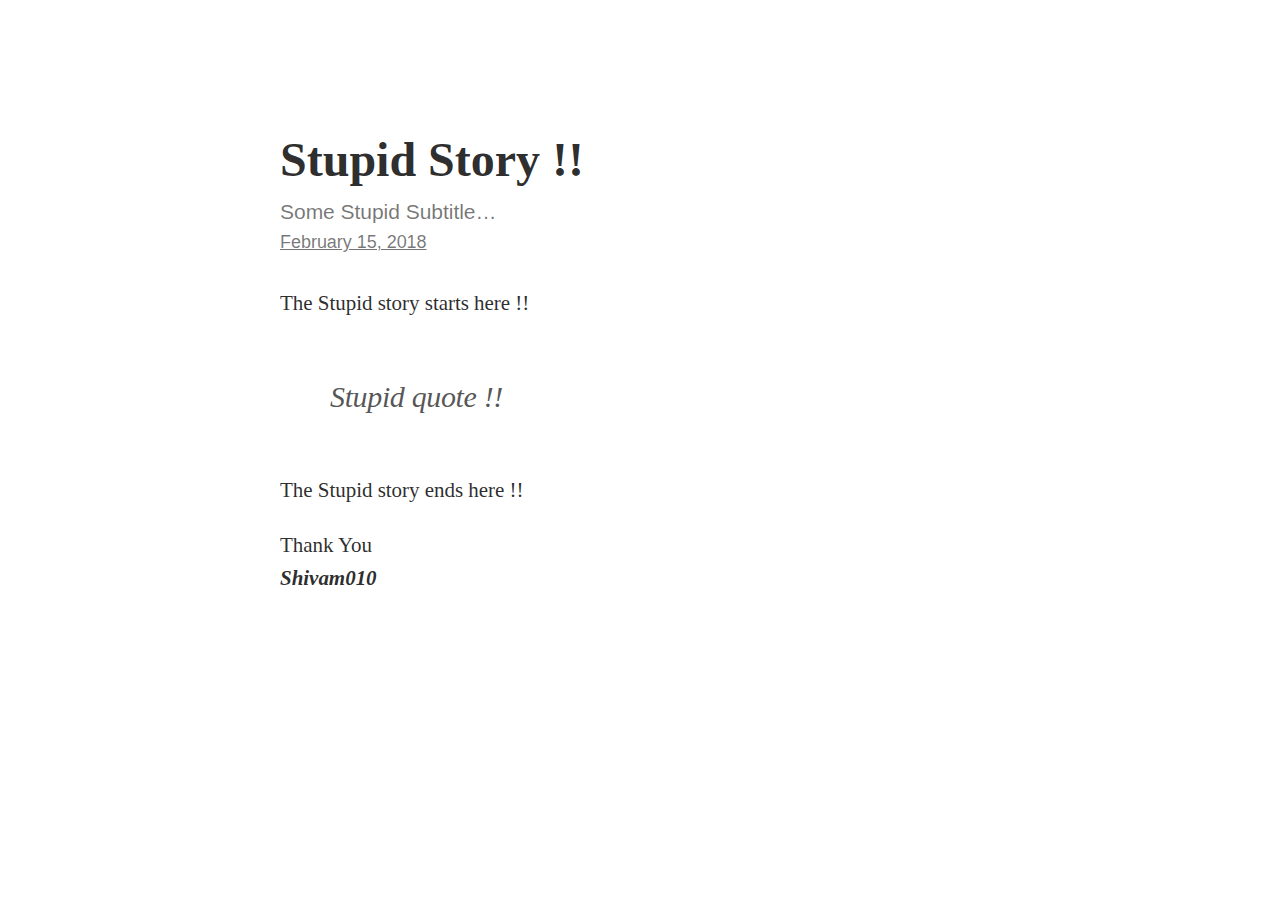
==== stupid-story/index.html @ 4c4b2acb "meta fields updated" ====
<!DOCTYPE html>
<html lang="en" prefix="og: http://ogp.me/ns#">
<head>
    <meta charset="UTF-8"/>
    <meta name="viewport" content="width=device-width, initial-scale=1"/>
    <title>Stupid Story</title>
    <meta property="og:type" content="article">
    <meta property="og:title" content="A Stupid Story !!">
    <meta property="og:description"
          content="Some Stupid Subtitle…">
    <meta property="og:url"
          content="http://blog.shivam010.ml/stupid-story/index.html">
    <meta property="og:site_name" content="Blog.Shivam010">
    <meta property="og:updated_time" content="2018-02-15T10:44:40+00:00">
    <meta property="article:publisher" content="https://facebook.com/shivam.rathore010">
    <meta property="article:author" content="shivam.rathore010@gmail.com">
<!--    <meta property="og:image" content="">-->
<!--    <meta property="og:image:width" content="800">-->
<!--    <meta property="og:image:height" content="429">-->
    <meta property="article:published_time" content="2018-02-15T08:58:12+00:00">
    <meta property="article:modified_time" content="2018-02-15T10:44:40+00:00">
<!--    <meta property="fb:app_id" content="1923155921341058">-->
<!--    <meta name="twitter:card" content="summary">-->
<!--    <meta name="twitter:title" content="5 Excellent Websites for Checking Google Keyword Rankings">-->
<!--    <meta name="twitter:description"-->
<!--          content="5 best keyword rank checker tools that give accurate position status in Google search. You can see the SEO ranking based on desktop and mobile SERPs.">-->
<!--    <meta name="twitter:image:src"-->
<!--          content="https://www.shoutmeloud.com/wp-content/uploads/2018/11/Keyword-rank-checker.jpg">-->
<!--    <meta name="twitter:site" content="@shoutmeloud">-->
<!--    <meta name="twitter:creator" content="@denharsh">-->
<!--    <meta name="description"-->
<!--          content="5 best keyword rank checker tools that give accurate position status in Google search. You can see the SEO ranking based on desktop and mobile SERPs."/>-->
    <link rel="canonical"
          href="http://blog.shivam010.ml/stupid-story/index.html"/>
    <meta property="og:locale" content="en_US"/>
<!--    <meta property="article:author" content="https://www.facebook.com/denharsh"/>-->
    <meta property="article:tag" content="stupidity"/>
    <style>
        @import url("https://fonts.googleapis.com/css?family=Georgia:400,700|Lora|Playfair+Display:700i,900");

        html,
        body {
            margin: 0;
            width: 100%;
        }

        h1,
        h2,
        p,
        i,
        a,
        .authorName a {
            color: rgba(0, 0, 0, 0.84);
            text-rendering: optimizeLegibility;
        }

        h1 {
            font-family: "Georgia", serif;
            font-size: 48px;
            text-align: left;
            margin-bottom: 8px;
        }

        h2 {
            font-family: "Georgia", sans-serif;
            font-size: 26px;
            font-weight: 700;
            padding: 0;
            margin: 56px 0 -13px -1.883px;
            text-align: left;
            line-height: 34.5px;
            letter-spacing: -0.45px;
        }

        p,
        i,
        a {
            margin-top: 21px;
            font-size: 21px;
            letter-spacing: -0.03px;
            line-height: 1.58;
        }

        a {
            text-decoration: underline;
        }

        blockquote {
            font-family: "Georgia", serif;
            font-size: 30px;
            font-style: italic;
            letter-spacing: -0.36px;
            line-height: 44.4px;
            overflow-wrap: break-word;
            margin: 55px 0 55px 0;
            /* text-align: center; */
            color: rgba(0, 0, 0, 0.68);
            padding: 0 0 0 50px;
        }

        code {
            font-size: 18px;
            background: rgba(0, 0, 0, 0.05);
            border-radius: 2px;
            padding: 3px 5px;
        }

        .subtitle, .entry-date {
            font-family: "Georgia", sans-serif;
            color: rgba(0, 0, 0, 0.54);
            margin: 0;
        }

        .entry-date {
            font-size: 18px;
            margin: 0 0 30px 0;
        }

        /* ##################################################################################
        ########################################  LAYOUT  ###################################
        ##################################################################################### */

        .container {
            display: -ms-grid;
            display: grid;
            -ms-grid-columns: auto 166px 740px 166px auto;
            grid-template-columns: auto 166px 740px 166px auto;
            -ms-grid-rows: 450px auto 150px;
            grid-template-rows: 450px auto 150px;
            grid-template-areas: ". . article . ." ". . footer . .";
        }

        .info {
            -ms-grid-row: 0;
            -ms-grid-column: 0;
            grid-area: info;
            padding: 60px 60px 0 0;
            margin-bottom: 30px;
        }

        .article {
            -ms-grid-row: 0;
            -ms-grid-column: 2;
            grid-area: article;
            margin: 40px 10px;
        }

        @media screen and (max-width: 1072px) {
            .container {
                -ms-grid-columns: auto 740px auto;
                grid-template-columns: auto 740px auto;
                grid-template-areas: ". article ." ". footer  .";
            }

            .article {
                -ms-grid-row: 2;
                -ms-grid-column: 2;
            }
        }

        @media screen and (max-width: 740px) {
            .container {
                -ms-grid-rows: auto auto 150px;
                grid-template-rows: auto auto 150px;
                -ms-grid-columns: auto;
                grid-template-columns: auto;
                grid-template-areas: "article";
            }

            .info {
                padding-top: 0;
                -ms-grid-row: 1;
                -ms-grid-column: 1;
            }

            .article {
                -ms-grid-row: 2;
                -ms-grid-column: 1;
            }
        }

    </style>
</head>
<body>

<div class="container">
    <main class="article">
        <div class="info">
            <h1>Stupid Story !!</h1>
            <p class="subtitle">Some Stupid Subtitle…</p>
            <div class="entry-meta"><a class="entry-date published ">February 15, 2018</a></div>
        </div>
        <p>
            The Stupid story starts here !!
        </p>
        <blockquote>Stupid quote !!</blockquote>
        <p>
            The Stupid story ends here !!
        </p>
        <p>
            Thank You<br/>
            <i><b>Shivam010</b></i>
        </p>
    </main>
</div>

</body>
</html>
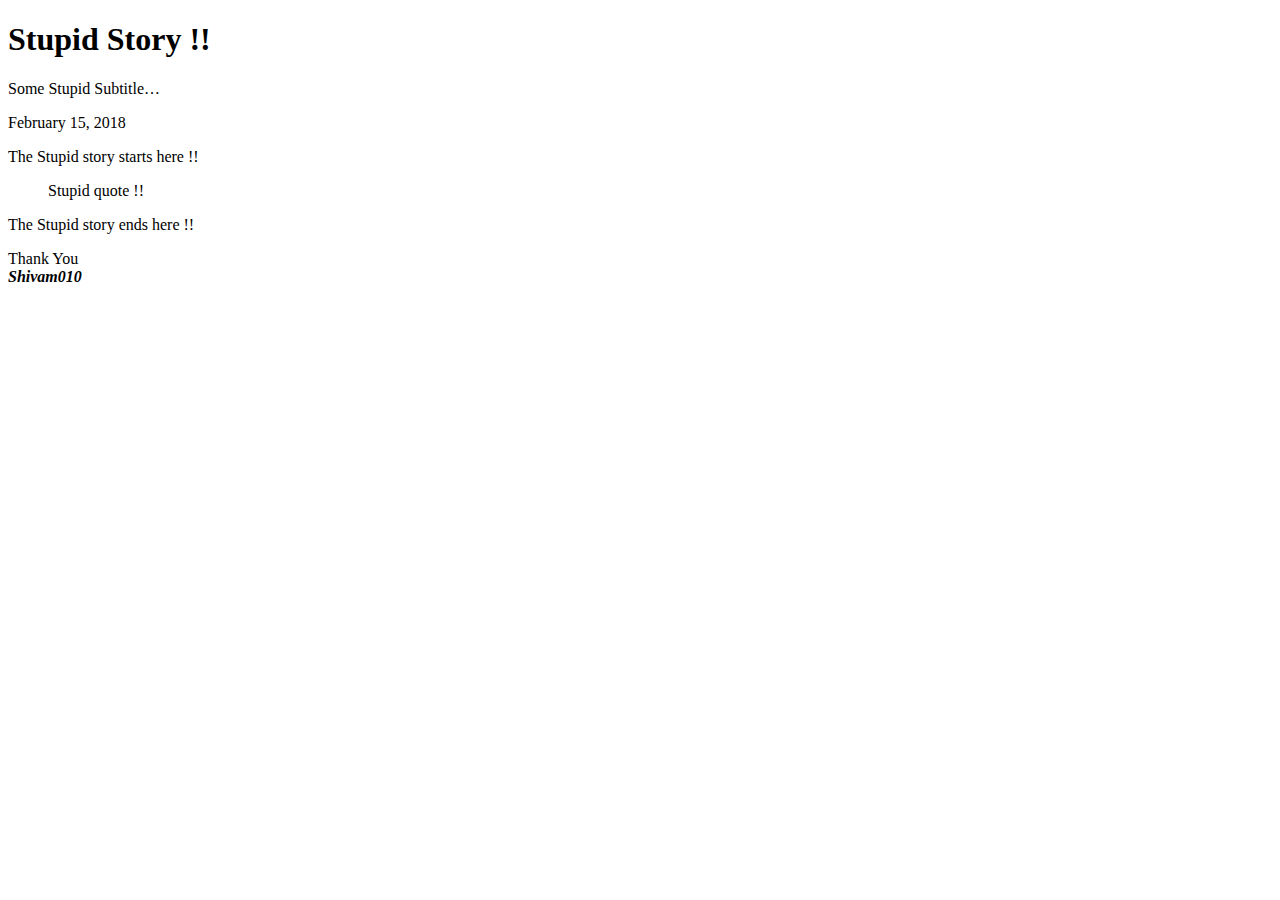
==== commit a211ce1a: "separate directory added for stupid-story page" ====
--- a/stupid-story/index.html
+++ b/stupid-story/index.html
@@ -1,187 +1,11 @@
 <!DOCTYPE html>
-<html lang="en" prefix="og: http://ogp.me/ns#">
+<html lang="en">
 <head>
-    <meta charset="UTF-8"/>
-    <meta name="viewport" content="width=device-width, initial-scale=1"/>
+    <meta charset="UTF-8">
     <title>Stupid Story</title>
-    <meta property="og:type" content="article">
-    <meta property="og:title" content="A Stupid Story !!">
-    <meta property="og:description"
-          content="Some Stupid Subtitle…">
-    <meta property="og:url"
-          content="http://blog.shivam010.ml/stupid-story/index.html">
-    <meta property="og:site_name" content="Blog.Shivam010">
-    <meta property="og:updated_time" content="2018-02-15T10:44:40+00:00">
-    <meta property="article:publisher" content="https://facebook.com/shivam.rathore010">
-    <meta property="article:author" content="shivam.rathore010@gmail.com">
-<!--    <meta property="og:image" content="">-->
-<!--    <meta property="og:image:width" content="800">-->
-<!--    <meta property="og:image:height" content="429">-->
-    <meta property="article:published_time" content="2018-02-15T08:58:12+00:00">
-    <meta property="article:modified_time" content="2018-02-15T10:44:40+00:00">
-<!--    <meta property="fb:app_id" content="1923155921341058">-->
-<!--    <meta name="twitter:card" content="summary">-->
-<!--    <meta name="twitter:title" content="5 Excellent Websites for Checking Google Keyword Rankings">-->
-<!--    <meta name="twitter:description"-->
-<!--          content="5 best keyword rank checker tools that give accurate position status in Google search. You can see the SEO ranking based on desktop and mobile SERPs.">-->
-<!--    <meta name="twitter:image:src"-->
-<!--          content="https://www.shoutmeloud.com/wp-content/uploads/2018/11/Keyword-rank-checker.jpg">-->
-<!--    <meta name="twitter:site" content="@shoutmeloud">-->
-<!--    <meta name="twitter:creator" content="@denharsh">-->
-<!--    <meta name="description"-->
-<!--          content="5 best keyword rank checker tools that give accurate position status in Google search. You can see the SEO ranking based on desktop and mobile SERPs."/>-->
-    <link rel="canonical"
-          href="http://blog.shivam010.ml/stupid-story/index.html"/>
-    <meta property="og:locale" content="en_US"/>
-<!--    <meta property="article:author" content="https://www.facebook.com/denharsh"/>-->
-    <meta property="article:tag" content="stupidity"/>
-    <style>
-        @import url("https://fonts.googleapis.com/css?family=Georgia:400,700|Lora|Playfair+Display:700i,900");
-
-        html,
-        body {
-            margin: 0;
-            width: 100%;
-        }
-
-        h1,
-        h2,
-        p,
-        i,
-        a,
-        .authorName a {
-            color: rgba(0, 0, 0, 0.84);
-            text-rendering: optimizeLegibility;
-        }
-
-        h1 {
-            font-family: "Georgia", serif;
-            font-size: 48px;
-            text-align: left;
-            margin-bottom: 8px;
-        }
-
-        h2 {
-            font-family: "Georgia", sans-serif;
-            font-size: 26px;
-            font-weight: 700;
-            padding: 0;
-            margin: 56px 0 -13px -1.883px;
-            text-align: left;
-            line-height: 34.5px;
-            letter-spacing: -0.45px;
-        }
-
-        p,
-        i,
-        a {
-            margin-top: 21px;
-            font-size: 21px;
-            letter-spacing: -0.03px;
-            line-height: 1.58;
-        }
-
-        a {
-            text-decoration: underline;
-        }
-
-        blockquote {
-            font-family: "Georgia", serif;
-            font-size: 30px;
-            font-style: italic;
-            letter-spacing: -0.36px;
-            line-height: 44.4px;
-            overflow-wrap: break-word;
-            margin: 55px 0 55px 0;
-            /* text-align: center; */
-            color: rgba(0, 0, 0, 0.68);
-            padding: 0 0 0 50px;
-        }
-
-        code {
-            font-size: 18px;
-            background: rgba(0, 0, 0, 0.05);
-            border-radius: 2px;
-            padding: 3px 5px;
-        }
-
-        .subtitle, .entry-date {
-            font-family: "Georgia", sans-serif;
-            color: rgba(0, 0, 0, 0.54);
-            margin: 0;
-        }
-
-        .entry-date {
-            font-size: 18px;
-            margin: 0 0 30px 0;
-        }
-
-        /* ##################################################################################
-        ########################################  LAYOUT  ###################################
-        ##################################################################################### */
-
-        .container {
-            display: -ms-grid;
-            display: grid;
-            -ms-grid-columns: auto 166px 740px 166px auto;
-            grid-template-columns: auto 166px 740px 166px auto;
-            -ms-grid-rows: 450px auto 150px;
-            grid-template-rows: 450px auto 150px;
-            grid-template-areas: ". . article . ." ". . footer . .";
-        }
-
-        .info {
-            -ms-grid-row: 0;
-            -ms-grid-column: 0;
-            grid-area: info;
-            padding: 60px 60px 0 0;
-            margin-bottom: 30px;
-        }
-
-        .article {
-            -ms-grid-row: 0;
-            -ms-grid-column: 2;
-            grid-area: article;
-            margin: 40px 10px;
-        }
-
-        @media screen and (max-width: 1072px) {
-            .container {
-                -ms-grid-columns: auto 740px auto;
-                grid-template-columns: auto 740px auto;
-                grid-template-areas: ". article ." ". footer  .";
-            }
-
-            .article {
-                -ms-grid-row: 2;
-                -ms-grid-column: 2;
-            }
-        }
-
-        @media screen and (max-width: 740px) {
-            .container {
-                -ms-grid-rows: auto auto 150px;
-                grid-template-rows: auto auto 150px;
-                -ms-grid-columns: auto;
-                grid-template-columns: auto;
-                grid-template-areas: "article";
-            }
-
-            .info {
-                padding-top: 0;
-                -ms-grid-row: 1;
-                -ms-grid-column: 1;
-            }
-
-            .article {
-                -ms-grid-row: 2;
-                -ms-grid-column: 1;
-            }
-        }
-
-    </style>
 </head>
 <body>
+<link rel="stylesheet" href="stupid-story/style.css">
 
 <div class="container">
     <main class="article">
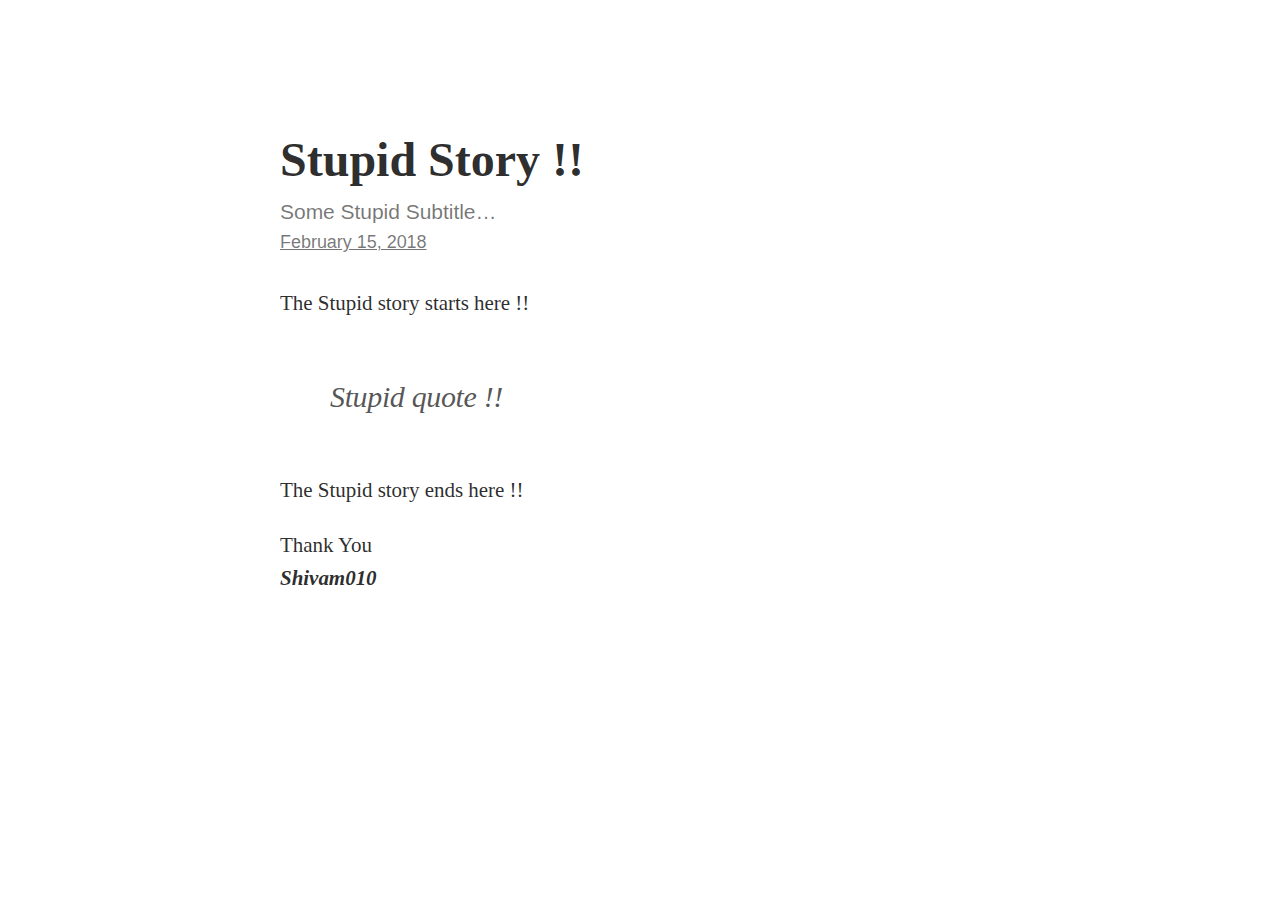
==== commit 3a1c07be: "url bug fix for separate directory added for stupid-story page" ====
--- a/stupid-story/index.html
+++ b/stupid-story/index.html
@@ -3,9 +3,153 @@
 <head>
     <meta charset="UTF-8">
     <title>Stupid Story</title>
+    <style>
+        @import url("https://fonts.googleapis.com/css?family=Georgia:400,700|Lora|Playfair+Display:700i,900");
+
+        html,
+        body {
+            margin: 0;
+            width: 100%;
+        }
+
+        h1,
+        h2,
+        p,
+        i,
+        a,
+        .authorName a {
+            color: rgba(0, 0, 0, 0.84);
+            text-rendering: optimizeLegibility;
+        }
+
+        h1 {
+            font-family: "Georgia", serif;
+            font-size: 48px;
+            text-align: left;
+            margin-bottom: 8px;
+        }
+
+        h2 {
+            font-family: "Georgia", sans-serif;
+            font-size: 26px;
+            font-weight: 700;
+            padding: 0;
+            margin: 56px 0 -13px -1.883px;
+            text-align: left;
+            line-height: 34.5px;
+            letter-spacing: -0.45px;
+        }
+
+        p,
+        i,
+        a {
+            margin-top: 21px;
+            font-size: 21px;
+            letter-spacing: -0.03px;
+            line-height: 1.58;
+        }
+
+        a {
+            text-decoration: underline;
+        }
+
+        blockquote {
+            font-family: "Georgia", serif;
+            font-size: 30px;
+            font-style: italic;
+            letter-spacing: -0.36px;
+            line-height: 44.4px;
+            overflow-wrap: break-word;
+            margin: 55px 0 55px 0;
+            /* text-align: center; */
+            color: rgba(0, 0, 0, 0.68);
+            padding: 0 0 0 50px;
+        }
+
+        code {
+            font-size: 18px;
+            background: rgba(0, 0, 0, 0.05);
+            border-radius: 2px;
+            padding: 3px 5px;
+        }
+
+        .subtitle, .entry-date {
+            font-family: "Georgia", sans-serif;
+            color: rgba(0, 0, 0, 0.54);
+            margin: 0;
+        }
+
+        .entry-date {
+            font-size: 18px;
+            margin: 0 0 30px 0;
+        }
+
+        /* ##################################################################################
+        ########################################  LAYOUT  ###################################
+        ##################################################################################### */
+
+        .container {
+            display: -ms-grid;
+            display: grid;
+            -ms-grid-columns: auto 166px 740px 166px auto;
+            grid-template-columns: auto 166px 740px 166px auto;
+            -ms-grid-rows: 450px auto 150px;
+            grid-template-rows: 450px auto 150px;
+            grid-template-areas: ". . article . ." ". . footer . .";
+        }
+
+        .info {
+            -ms-grid-row: 0;
+            -ms-grid-column: 0;
+            grid-area: info;
+            padding: 60px 60px 0 0;
+            margin-bottom: 30px;
+        }
+
+        .article {
+            -ms-grid-row: 0;
+            -ms-grid-column: 2;
+            grid-area: article;
+            margin: 40px 10px;
+        }
+
+        @media screen and (max-width: 1072px) {
+            .container {
+                -ms-grid-columns: auto 740px auto;
+                grid-template-columns: auto 740px auto;
+                grid-template-areas: ". article ." ". footer  .";
+            }
+
+            .article {
+                -ms-grid-row: 2;
+                -ms-grid-column: 2;
+            }
+        }
+
+        @media screen and (max-width: 740px) {
+            .container {
+                -ms-grid-rows: auto auto 150px;
+                grid-template-rows: auto auto 150px;
+                -ms-grid-columns: auto;
+                grid-template-columns: auto;
+                grid-template-areas: "article";
+            }
+
+            .info {
+                padding-top: 0;
+                -ms-grid-row: 1;
+                -ms-grid-column: 1;
+            }
+
+            .article {
+                -ms-grid-row: 2;
+                -ms-grid-column: 1;
+            }
+        }
+
+    </style>
 </head>
 <body>
-<link rel="stylesheet" href="stupid-story/style.css">
 
 <div class="container">
     <main class="article">
